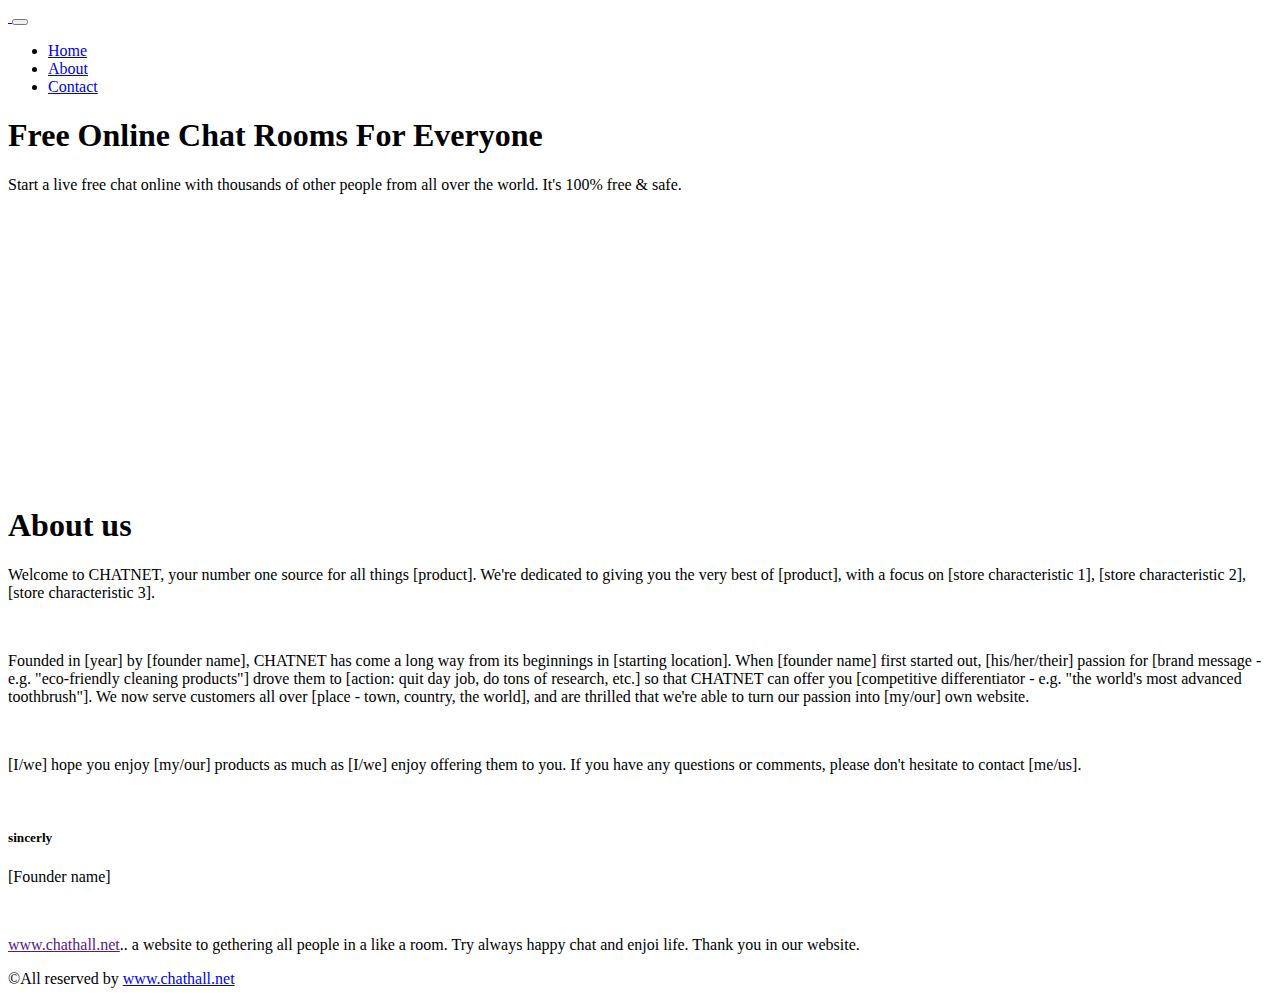
==== About.html @ ad9820d2 ".." ====
<!doctype html>
<html lang="en">

<head>
    <!-- Required meta tags -->
    <meta charset="utf-8">
    <meta name="viewport" content="width=device-width, initial-scale=1, shrink-to-fit=no">
    <link rel="shortcut icon" type="image" href="images/favicon.svg" />
    <link rel="stylesheet" href="https://cdn.jsdelivr.net/npm/bootstrap@4.5.3/dist/css/bootstrap.min.css"
        integrity="sha384-TX8t27EcRE3e/ihU7zmQxVncDAy5uIKz4rEkgIXeMed4M0jlfIDPvg6uqKI2xXr2" crossorigin="anonymous">
    <link rel="stylesheet" href="css/style.css">
    <link rel="stylesheet" href="css/footer.css">

    <title>Chat family || About us for you any information</title>
</head>

<body>
    <header>


        <!-- navbar start  from here  -->
        <nav class="navbar navbar-expand-lg navbar-light bg-light">
            <div class="container">
                <a class="navbar-brand p-0" href="#">
                    <img width="200px" src="images/logo-with-text.svg" alt="">
                </a>
                <button class="navbar-toggler" type="button" data-toggle="collapse" data-target="#navbarNav"
                    aria-controls="navbarNav" aria-expanded="false" aria-label="Toggle navigation">
                    <span class="navbar-toggler-icon"></span>
                </button>

                <div class="collapse navbar-collapse" id="navbarNav">
                    <ul class="navbar-nav ml-auto pr-5 text-center">
                        <li class="nav-item"><a href="index.html" class="nav-link">Home</a></li>
                        <li class="nav-item"><a href="About.html" class="nav-link active">About</a></li>
                        <li class="nav-item"><a href="contact.html" class="nav-link ">Contact</a></li>

                    </ul>
                </div>
            </div>
        </nav>


        <div class="container">

            <!-- navbar end here -->

            <div class="header-banner">
                <div class="row">
                    <div class="col-lg-6 a">
                        <h1>Free Online Chat Rooms For Everyone</h1>
                        <p class="">Start a live free chat online with thousands of other people from all over the
                            world. It's 100% free & safe.</p>

                    </div>
                    <div class="col-lg-6 b">
                        <img src="images/chatting.svg" alt="">

                    </div>
                </div>
            </div>
        </div>
        <svg class="hero-waves" xmlns="http://www.w3.org/2000/svg" xmlns:xlink="http://www.w3.org/1999/xlink"
            viewBox="0 24 150 28 " preserveAspectRatio="none">
            <defs>
                <path id="wave-path" d="M-160 44c30 0 58-18 88-18s 58 18 88 18 58-18 88-18 58 18 88 18 v44h-352z">
            </defs>
            <g class="wave1">
                <use xlink:href="#wave-path" x="50" y="3" fill="rgba(255,255,255, .1)">
            </g>
            <g class="wave2">
                <use xlink:href="#wave-path" x="50" y="0" fill="rgba(255,255,255, .2)">
            </g>
            <g class="wave3">
                <use xlink:href="#wave-path" x="50" y="9" fill="#ffffffab">
            </g>
        </svg>
    </header>

    <!-- header section end here -->

    <!-- about us section start form here -->
    <section id="aboutus">
        <div class="title text-center">
            <img src="images/users-solid.svg" alt="">
            <h1 class="">About us </h1>
        </div>
        <div class="container">
            <div class="desc">
                <p class="">Welcome to CHATNET, your number one source for all things [product]. We're dedicated to
                    giving you the very best of [product], with a focus on [store characteristic 1], [store
                    characteristic 2], [store characteristic 3].</p> <br>
                <p class="">Founded in [year] by [founder name], CHATNET has come a long way from its beginnings in
                    [starting location]. When [founder name] first started out, [his/her/their] passion for [brand
                    message - e.g. "eco-friendly cleaning products"] drove them to [action: quit day job, do tons of
                    research, etc.] so that CHATNET can offer you [competitive differentiator - e.g. "the world's most
                    advanced toothbrush"]. We now serve customers all over [place - town, country, the world], and are
                    thrilled that we're able to turn our passion into [my/our] own website.</p> <br>
                <p class="">[I/we] hope you enjoy [my/our] products as much as [I/we] enjoy offering them to you. If you
                    have any questions or comments, please don't hesitate to contact [me/us].</p> <br>
                <h5 class="">sincerly</h5>
                <p class="">[Founder name]</p>
            </div>
        </div>
    </section>






    <!-- about us section start form here -->







    <!-- footer start here -->
   <div class="footer">
        <div class="container">
            <div class="text-center">
                <div class="socials_icons">
                    <img width="60px" src="images/001-facebook.svg" alt="">
                    <img width="60px" src="images/002-twitter.svg" alt="">
                </div>
                <div class="copyright">
                    <p class=""><a href="" class="">www.chathall.net</a>.. a website to gethering all people in a like a
                        room. Try always happy chat and enjoi life. Thank you in our website.</p>
                    <p class="">&copy;All reserved by <a href="#">www.chathall.net</a></p>
                </div>
            </div>
        </div>
    </div>



    <!-- Option 2: jQuery, Popper.js, and Bootstrap JS -->
    <script src="js/script.js"></script>
    <script src="https://code.jquery.com/jquery-3.5.1.slim.min.js"
        integrity="sha384-DfXdz2htPH0lsSSs5nCTpuj/zy4C+OGpamoFVy38MVBnE+IbbVYUew+OrCXaRkfj" crossorigin="anonymous">
    </script>
    <script src="https://cdn.jsdelivr.net/npm/popper.js@1.16.1/dist/umd/popper.min.js"
        integrity="sha384-9/reFTGAW83EW2RDu2S0VKaIzap3H66lZH81PoYlFhbGU+6BZp6G7niu735Sk7lN" crossorigin="anonymous">
    </script>
    <script src="https://cdn.jsdelivr.net/npm/bootstrap@4.5.3/dist/js/bootstrap.min.js"
        integrity="sha384-w1Q4orYjBQndcko6MimVbzY0tgp4pWB4lZ7lr30WKz0vr/aWKhXdBNmNb5D92v7s" crossorigin="anonymous">
    </script>

</body>

</html>
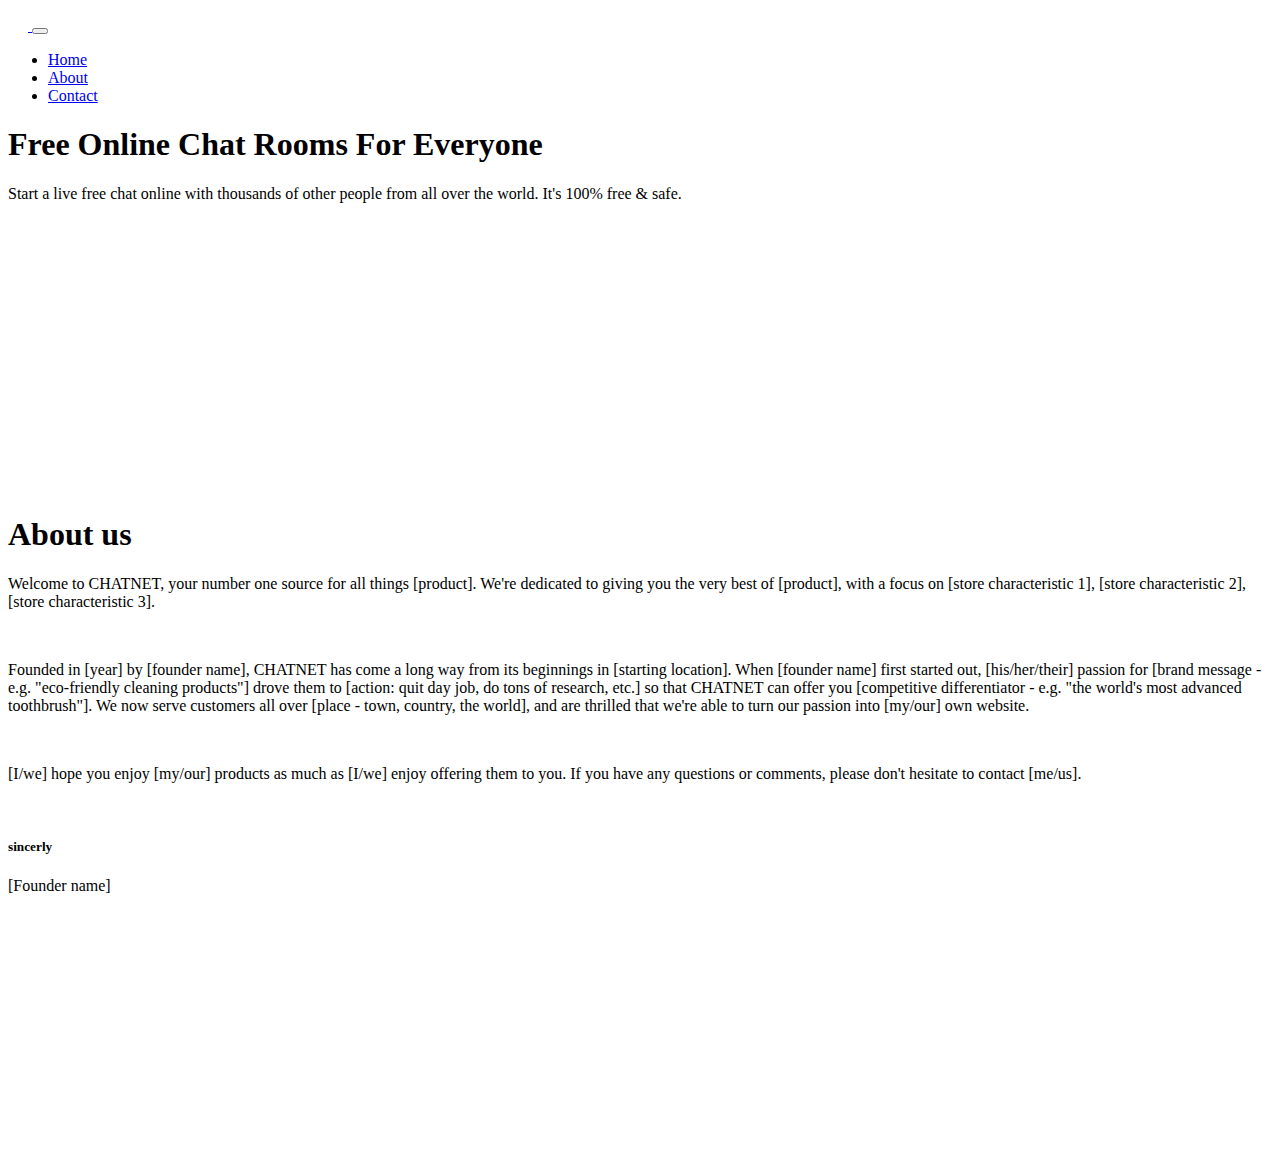
==== commit c70480b8: "..." ====
--- a/About.html
+++ b/About.html
@@ -4,6 +4,7 @@
 <head>
     <!-- Required meta tags -->
     <meta charset="utf-8">
+    <meta name="apple-mobile-web-app-capable" content="yes">
     <meta name="viewport" content="width=device-width, initial-scale=1, shrink-to-fit=no">
     <link rel="shortcut icon" type="image" href="images/favicon.svg" />
     <link rel="stylesheet" href="https://cdn.jsdelivr.net/npm/bootstrap@4.5.3/dist/css/bootstrap.min.css"
@@ -22,7 +23,7 @@
         <nav class="navbar navbar-expand-lg navbar-light bg-light">
             <div class="container">
                 <a class="navbar-brand p-0" href="#">
-                    <img width="200px" src="images/logo-with-text.svg" alt="">
+                    <img width="20px" src="images/align-right-solid.svg" alt="">
                 </a>
                 <button class="navbar-toggler" type="button" data-toggle="collapse" data-target="#navbarNav"
                     aria-controls="navbarNav" aria-expanded="false" aria-label="Toggle navigation">
--- a/css/footer.css
+++ b/css/footer.css
@@ -0,0 +1,38 @@
+
+.footer {
+    background: var(--header-background);
+    color: #fff;
+    padding: 2.5rem 0
+  }
+  
+  .footer a {
+    color: inherit;
+    text-decoration: underline
+  }
+  
+  .footer .container .socials_icons {
+    padding: 2rem
+  }
+  
+  .footer .container .socials_icons img {
+    font-size: 30px;
+    background: #fff;
+    border-radius: 50%;
+    color: #36454f;
+    padding: 0.8rem;
+    -webkit-transition: .5s;
+    transition: .5s;
+    margin: 0 5px
+  }
+  
+  .footer .container .socials_icons img:hover {
+    color: #fff;
+    background: var(--main-color1);
+    -webkit-box-shadow: 3px 3px 8px -2px #36454f;
+    box-shadow: 3px 3px 8px -2px #36454f;
+    -webkit-transform: translateY(-10px);
+    transform: translateY(-10px)
+  }
+  .navbar-toggler-icon{
+    color:white !important;
+  }